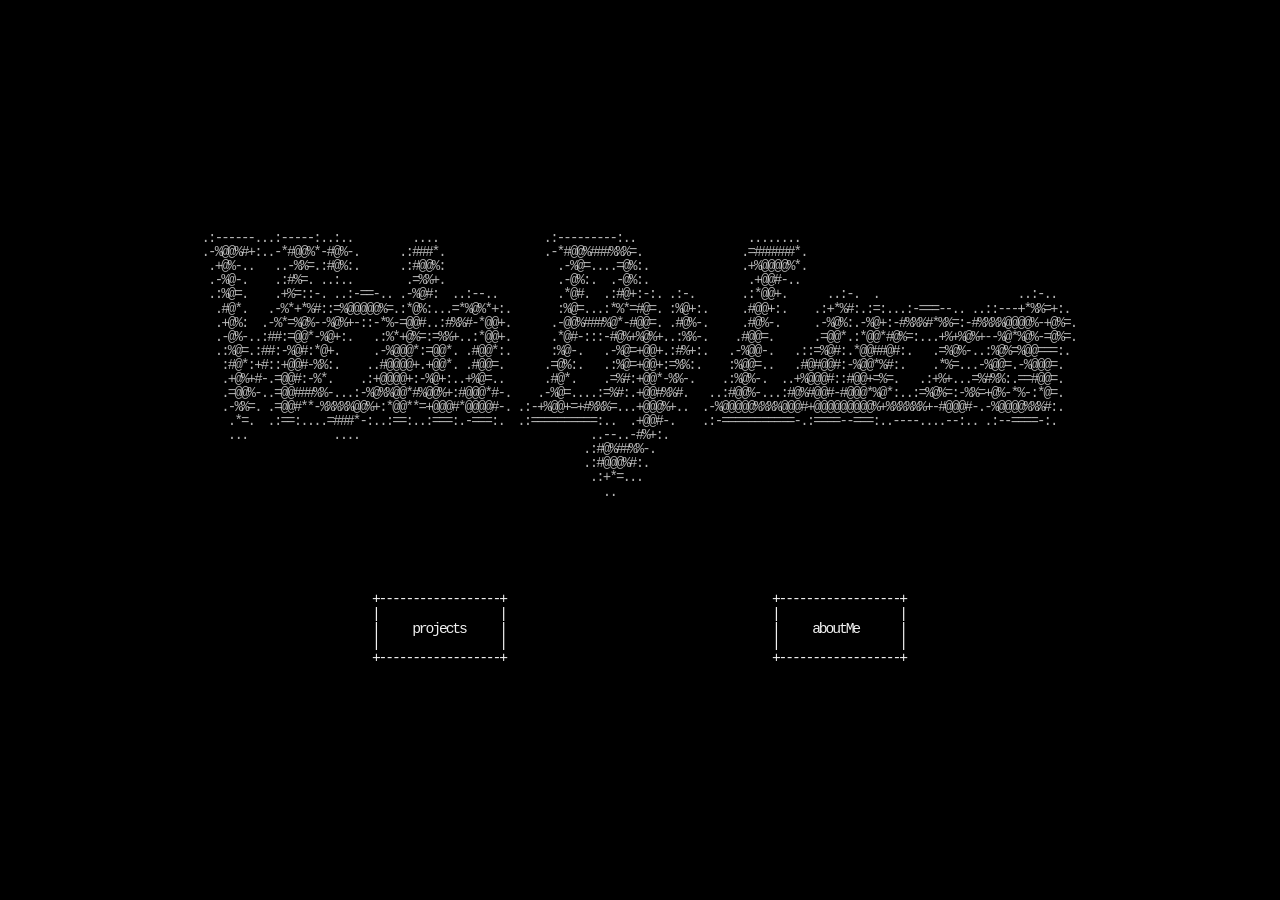
==== index.html @ 97af21be "Add initial HTML, CSS, and JavaScript files for the project structure" ====
<!DOCTYPE html>
<html lang="en">
<head>
  <meta charset="UTF-8" />
  <meta name="viewport" content="width=device-width, initial-scale=1.0" />
  <title>viola by lucas</title>

  <link rel="stylesheet" href="css/base.css" />
  <link rel="stylesheet" href="css/landing.css" />
  <link rel="stylesheet" href="css/ascii-grid.css" />
  <link rel="stylesheet" href="css/ascii-mark.css" />
  <link rel="stylesheet" href="css/ascii-box.css" />

  <script src="js/ascii-grid.js" defer></script>
  <script src="js/ascii-mark.js" defer></script>
  <script src="js/ascii-box.js" defer></script>
  <script src="js/landing.js" defer></script>
</head>
<body>
  <a class="skip-link" href="#main">Skip to content</a>

  <main id="main" class="landing">
    <div class="landing__inner">
      <section class="landing__mark-wrap" aria-label="ASCII mark">
        <div id="ascii-mark" class="ascii-mark" data-ascii-src="data/landing-mark.json" data-ascii-src-mobile="data/landing-mark-mobile.json"></div>
      </section>

      <nav class="landing__nav" aria-label="Primary navigation">
        <a href="projects.html" id="projects-box" class="ascii-nav-box" aria-label="Projects"></a>
        <a href="about.html" id="about-box" class="ascii-nav-box" aria-label="About"></a>
      </nav>
    </div>
  </main>
</body>
</html>
---- css/base.css ----
:root {
  --color-bg: #000000;
  --color-fg: #ffffff;
  --color-muted: rgba(255, 255, 255, 0.58);
  --color-line: rgba(255, 255, 255, 0.2);
  --color-line-strong: rgba(255, 255, 255, 0.9);
  --font-mono: "SFMono-Regular", "Cascadia Code", "Fira Code", Consolas, "Liberation Mono", Menlo, monospace;
  --transition-fast: 180ms cubic-bezier(0.16, 1, 0.3, 1);
  --transition-slow: 360ms cubic-bezier(0.16, 1, 0.3, 1);
}

*,
*::before,
*::after {
  box-sizing: border-box;
}

html {
  -webkit-text-size-adjust: 100%;
  text-size-adjust: 100%;
}

body {
  margin: 0;
  min-height: 100vh;
  background: var(--color-bg);
  color: var(--color-fg);
  font-family: var(--font-mono);
}

a {
  color: inherit;
  text-decoration: none;
}

img,
svg,
canvas {
  display: block;
  max-width: 100%;
}

button,
input,
textarea,
select {
  font: inherit;
  color: inherit;
}

.skip-link {
  position: absolute;
  top: 1rem;
  left: 1rem;
  z-index: 20;
  padding: 0.5rem 0.75rem;
  border: 1px solid var(--color-fg);
  background: var(--color-fg);
  color: var(--color-bg);
  transform: translateY(-220%);
}

.skip-link:focus {
  transform: translateY(0);
}

:focus-visible {
  outline: 1px solid var(--color-fg);
  outline-offset: 4px;
}

.subpage {
  min-height: 100vh;
  display: grid;
  place-items: center;
  padding: 2rem;
}

.subpage__content {
  display: grid;
  place-items: center;
  min-height: 40vh;
}

.subpage__content h1 {
  margin: 0;
  font-size: clamp(1.5rem, 4vw, 3rem);
  font-weight: 400;
  text-transform: lowercase;
}

.back-link {
  position: fixed;
  top: 1.5rem;
  left: 1.5rem;
  border: 1px solid var(--color-line-strong);
  padding: 0.8rem 1.2rem;
  transition: background-color var(--transition-fast), color var(--transition-fast);
}

.back-link:hover,
.back-link:focus-visible {
  background: var(--color-fg);
  color: var(--color-bg);
}
---- css/landing.css ----
.landing {
  min-height: 100vh;
  min-height: 100svh;
  display: grid;
  place-items: center;
  padding: 2rem;
}

.landing__inner {
  width: min(100%, 78rem);
  display: grid;
  gap: 2.5rem;
  justify-items: center;
}

.landing__mark-wrap {
  width: 100%;
  display: grid;
  place-items: center;
}

.landing__nav {
  width: 100%;
  display: grid;
  grid-template-columns: repeat(2, minmax(18rem, 24rem));
  justify-content: center;
  top: 50%;
  gap: 1rem;
}

@media (max-width: 760px) {
  .landing {
    padding: 1.25rem;
  }

  .landing__inner {
    gap: 2rem;
  }

  .landing__nav {
    grid-template-columns: 1fr;
    width: min(100%, 24rem);
  }
}
---- css/ascii-grid.css ----
.ascii-grid {
  display: inline-grid;
  gap: 0;
  perspective: 1000px;
  transform-style: preserve-3d;
  user-select: none;
}

.ascii-grid__row {
  display: flex;
  gap: 0;
  line-height: 1;
}

.ascii-grid__cell {
  display: inline-flex;
  align-items: center;
  justify-content: center;
  width: var(--ascii-cell-width, 0.72ch);
  height: 1em;
  line-height: 1;
  font-size: var(--ascii-font-size, 1rem);
  color: var(--ascii-color, rgba(255, 255, 255, 0.9));
  opacity: var(--ascii-opacity, 1);
  transform-origin: center center;
  transform-style: preserve-3d;
  backface-visibility: hidden;
  transition:
    color var(--transition-fast),
    opacity var(--transition-fast),
    transform var(--transition-fast);
}

.ascii-grid__cell.is-space {
  opacity: var(--ascii-space-opacity, 0);
}

.ascii-grid__cell.is-flipping {
  animation: ascii-cell-flip 420ms cubic-bezier(0.16, 1, 0.3, 1);
}

@keyframes ascii-cell-flip {
  0% {
    transform: rotateY(0deg) scaleX(1);
  }
  50% {
    transform: rotateY(90deg) scaleX(0.55);
  }
  100% {
    transform: rotateY(180deg) scaleX(1);
  }
}
---- css/ascii-mark.css ----
.ascii-mark {
  display: grid;
  place-items: center;
  width: 100%;
  contain: content;
}

.ascii-mark .ascii-grid {
  --ascii-font-size: clamp(0.75rem, 1.1vw, 1rem);
  --ascii-cell-width: 0.78ch;
  --ascii-color: rgba(255, 255, 255, 0.699);
  --ascii-space-opacity: 0;
  max-width: 100%;
  overflow-x: auto;
  padding: 0.25rem;
  contain: content;
}

@media (max-width: 760px) {
  .ascii-mark .ascii-grid {
    --ascii-font-size: 0.62rem;
    --ascii-cell-width: 0.72ch;
  }
}
---- css/ascii-box.css ----
.ascii-nav-box {
  display: grid;
  place-items: center;
  min-height: 9rem;
  padding: 0.75rem;
  transition: transform var(--transition-fast);
  contain: content;
}

.ascii-nav-box:hover,
.ascii-nav-box:focus-visible {
  transform: translateY(-2px);
}

.ascii-nav-box .ascii-grid {
  --ascii-font-size: clamp(0.92rem, 1vw, 1rem);
  --ascii-cell-width: 0.76ch;
  --ascii-color: rgba(255, 255, 255, 0.94);
  --ascii-space-opacity: 0.16;
}

.ascii-nav-box:hover .ascii-grid__cell,
.ascii-nav-box:focus-visible .ascii-grid__cell {
  color: #ffffff;
}
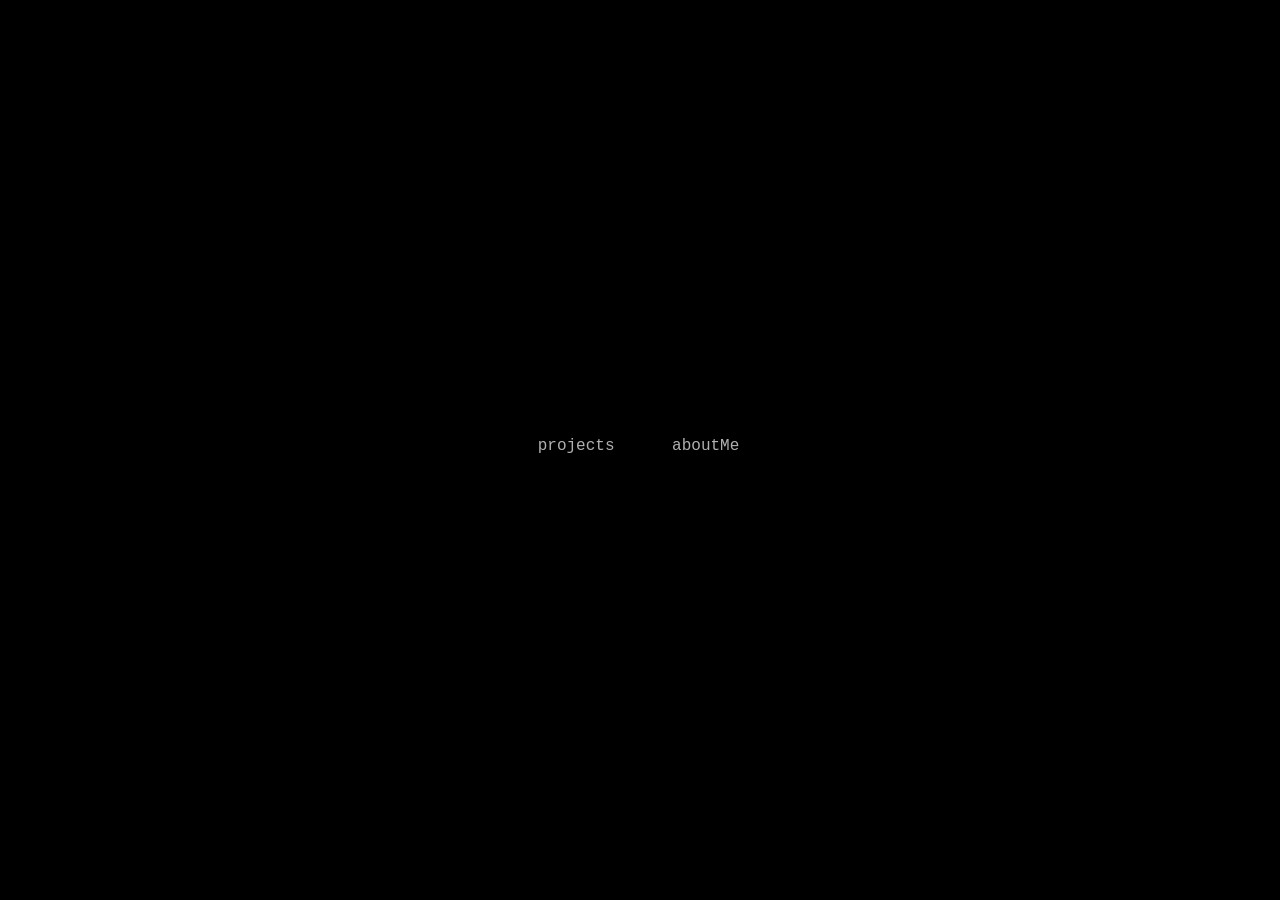
==== commit b2e84063: "Refactor project structure and implement new page rendering system - Removed obsolete files: about.j" ====
--- a/index.html
+++ b/index.html
@@ -1,35 +1,23 @@
-<!DOCTYPE html>
+<!doctype html>
 <html lang="en">
-<head>
-  <meta charset="UTF-8" />
-  <meta name="viewport" content="width=device-width, initial-scale=1.0" />
-  <title>viola by lucas</title>
+  <head>
+    <meta charset="utf-8" />
+    <meta name="viewport" content="width=device-width, initial-scale=1" />
+    <title>Lucas Grant</title>
+    <link rel="stylesheet" href="./css/base.css" />
+    <link rel="stylesheet" href="./css/site.css" />
+    <link rel="stylesheet" href="./css/landing.css" />
+  </head>
+  <body data-page="landing">
+    <a class="skip-link" href="#source">Skip to content</a>
 
-  <link rel="stylesheet" href="css/base.css" />
-  <link rel="stylesheet" href="css/landing.css" />
-  <link rel="stylesheet" href="css/ascii-grid.css" />
-  <link rel="stylesheet" href="css/ascii-mark.css" />
-  <link rel="stylesheet" href="css/ascii-box.css" />
+    <main class="source" id="source">
+      <div><a href="./projects.html">projects</a></div>
+      <div><a href="./about.html">aboutMe</a></div>
+    </main>
 
-  <script src="js/ascii-grid.js" defer></script>
-  <script src="js/ascii-mark.js" defer></script>
-  <script src="js/ascii-box.js" defer></script>
-  <script src="js/landing.js" defer></script>
-</head>
-<body>
-  <a class="skip-link" href="#main">Skip to content</a>
+    <pre class="ascii-screen" id="ascii-screen" aria-hidden="true"></pre>
 
-  <main id="main" class="landing">
-    <div class="landing__inner">
-      <section class="landing__mark-wrap" aria-label="ASCII mark">
-        <div id="ascii-mark" class="ascii-mark" data-ascii-src="data/landing-mark.json" data-ascii-src-mobile="data/landing-mark-mobile.json"></div>
-      </section>
-
-      <nav class="landing__nav" aria-label="Primary navigation">
-        <a href="projects.html" id="projects-box" class="ascii-nav-box" aria-label="Projects"></a>
-        <a href="about.html" id="about-box" class="ascii-nav-box" aria-label="About"></a>
-      </nav>
-    </div>
-  </main>
-</body>
+    <script type="module" src="./js/app.js"></script>
+  </body>
 </html>
--- a/css/base.css
+++ b/css/base.css
@@ -1,17 +1,17 @@
 :root {
-  --color-bg: #000000;
-  --color-fg: #ffffff;
+  --color-bg: #000;
+  --color-fg: #f2f2f2;
   --color-muted: rgba(255, 255, 255, 0.58);
-  --color-line: rgba(255, 255, 255, 0.2);
-  --color-line-strong: rgba(255, 255, 255, 0.9);
+  --color-line: rgba(255, 255, 255, 0.18);
+  --line-height: 19px;
+  --font-size: 16px;
+  --font-size-mobile: 13px;
+  --line-height-mobile: 16px;
   --font-mono: "SFMono-Regular", "Cascadia Code", "Fira Code", Consolas, "Liberation Mono", Menlo, monospace;
   --transition-fast: 180ms cubic-bezier(0.16, 1, 0.3, 1);
-  --transition-slow: 360ms cubic-bezier(0.16, 1, 0.3, 1);
 }
 
-*,
-*::before,
-*::after {
+*, *::before, *::after {
   box-sizing: border-box;
 }
 
@@ -20,24 +20,24 @@
   text-size-adjust: 100%;
 }
 
+html,
 body {
   margin: 0;
-  min-height: 100vh;
+  width: 100%;
+  min-height: 100%;
+}
+
+body {
   background: var(--color-bg);
   color: var(--color-fg);
   font-family: var(--font-mono);
+  font-size: var(--font-size);
+  line-height: var(--line-height);
 }
 
 a {
   color: inherit;
   text-decoration: none;
-}
-
-img,
-svg,
-canvas {
-  display: block;
-  max-width: 100%;
 }
 
 button,
@@ -48,20 +48,11 @@
   color: inherit;
 }
 
-.skip-link {
-  position: absolute;
-  top: 1rem;
-  left: 1rem;
-  z-index: 20;
-  padding: 0.5rem 0.75rem;
-  border: 1px solid var(--color-fg);
-  background: var(--color-fg);
-  color: var(--color-bg);
-  transform: translateY(-220%);
-}
-
-.skip-link:focus {
-  transform: translateY(0);
+img,
+svg,
+canvas {
+  display: block;
+  max-width: 100%;
 }
 
 :focus-visible {
@@ -69,37 +60,18 @@
   outline-offset: 4px;
 }
 
-.subpage {
-  min-height: 100vh;
-  display: grid;
-  place-items: center;
-  padding: 2rem;
+.skip-link {
+  position: absolute;
+  top: 1rem;
+  left: 1rem;
+  z-index: 30;
+  padding: 0.5rem 0.75rem;
+  background: var(--color-fg);
+  color: var(--color-bg);
+  transform: translateY(-220%);
+  transition: transform var(--transition-fast);
 }
 
-.subpage__content {
-  display: grid;
-  place-items: center;
-  min-height: 40vh;
-}
-
-.subpage__content h1 {
-  margin: 0;
-  font-size: clamp(1.5rem, 4vw, 3rem);
-  font-weight: 400;
-  text-transform: lowercase;
-}
-
-.back-link {
-  position: fixed;
-  top: 1.5rem;
-  left: 1.5rem;
-  border: 1px solid var(--color-line-strong);
-  padding: 0.8rem 1.2rem;
-  transition: background-color var(--transition-fast), color var(--transition-fast);
-}
-
-.back-link:hover,
-.back-link:focus-visible {
-  background: var(--color-fg);
-  color: var(--color-bg);
+.skip-link:focus {
+  transform: translateY(0);
 }
--- a/css/site.css
+++ b/css/site.css
@@ -0,0 +1,49 @@
+html,
+body {
+  width: 100vw;
+  height: 100vh;
+  overflow: hidden;
+}
+
+body {
+  position: fixed;
+  inset: 0;
+}
+
+main.source {
+  position: absolute;
+  inset: 0;
+  visibility: hidden;
+  pointer-events: none;
+}
+
+main.source * {
+  max-width: none;
+}
+
+pre.ascii-screen {
+  position: absolute;
+  inset: 0;
+  margin: 0;
+  padding: 0;
+  width: 100vw;
+  height: 100vh;
+  overflow: hidden;
+  background: var(--color-bg);
+  color: rgba(255, 255, 255, 0.55);
+  font: inherit;
+  line-height: inherit;
+  user-select: none;
+  -webkit-user-select: none;
+  touch-action: none;
+  cursor: default;
+}
+
+pre.ascii-screen > span {
+  display: block;
+  white-space: pre;
+}
+
+pre.ascii-screen a {
+  color: rgba(255, 255, 255, 0.95);
+}
--- a/css/landing.css
+++ b/css/landing.css
@@ -1,44 +1,11 @@
-.landing {
-  min-height: 100vh;
-  min-height: 100svh;
-  display: grid;
-  place-items: center;
-  padding: 2rem;
-}
-
-.landing__inner {
-  width: min(100%, 78rem);
-  display: grid;
-  gap: 2.5rem;
-  justify-items: center;
-}
-
-.landing__mark-wrap {
-  width: 100%;
-  display: grid;
-  place-items: center;
-}
-
-.landing__nav {
-  width: 100%;
-  display: grid;
-  grid-template-columns: repeat(2, minmax(18rem, 24rem));
-  justify-content: center;
-  top: 50%;
-  gap: 1rem;
+body[data-page="landing"] {
+  --font-size: 16px;
+  --line-height: 19px;
 }
 
 @media (max-width: 760px) {
-  .landing {
-    padding: 1.25rem;
-  }
-
-  .landing__inner {
-    gap: 2rem;
-  }
-
-  .landing__nav {
-    grid-template-columns: 1fr;
-    width: min(100%, 24rem);
+  body[data-page="landing"] {
+    --font-size: var(--font-size-mobile);
+    --line-height: var(--line-height-mobile);
   }
 }
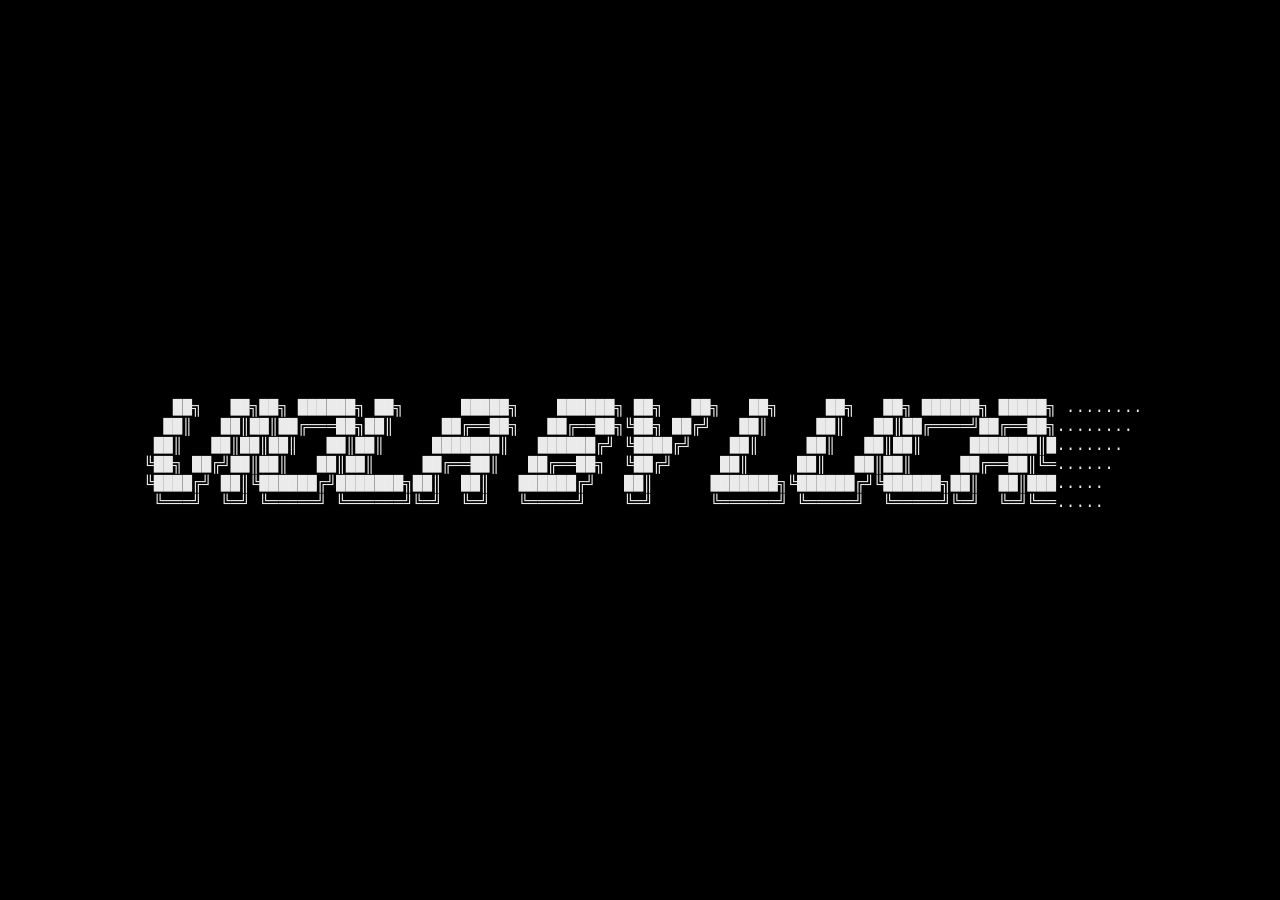
==== commit f34ad637: "Current state: Everything wokring as needed, clear controls for adjustments, only need to tweak deta" ====
--- a/index.html
+++ b/index.html
@@ -13,9 +13,10 @@
 
     <main class="source" id="source">
       <div><a href="./projects.html">projects</a></div>
-      <div><a href="./about.html">aboutMe</a></div>
+      <div><a href="./about.html">about</a></div>
     </main>
 
+    <pre class="ascii-loader" id="ascii-loader" aria-hidden="true"></pre>
     <pre class="ascii-screen" id="ascii-screen" aria-hidden="true"></pre>
 
     <script type="module" src="./js/app.js"></script>
--- a/css/site.css
+++ b/css/site.css
@@ -46,4 +46,29 @@
 
 pre.ascii-screen a {
   color: rgba(255, 255, 255, 0.95);
+}
+
+pre.ascii-loader {
+  position: absolute;
+  inset: 0;
+  z-index: 20;
+  margin: 0;
+  padding: 0;
+  width: 100vw;
+  height: 100vh;
+  overflow: hidden;
+  background: var(--color-bg);
+  color: rgba(255, 255, 255, 0.92);
+  font: inherit;
+  line-height: inherit;
+  white-space: pre;
+  user-select: none;
+  -webkit-user-select: none;
+  pointer-events: none;
+  opacity: 1;
+  transition: opacity 480ms cubic-bezier(0.16, 1, 0.3, 1);
+}
+
+pre.ascii-loader.is-hidden {
+  opacity: 0;
 }
